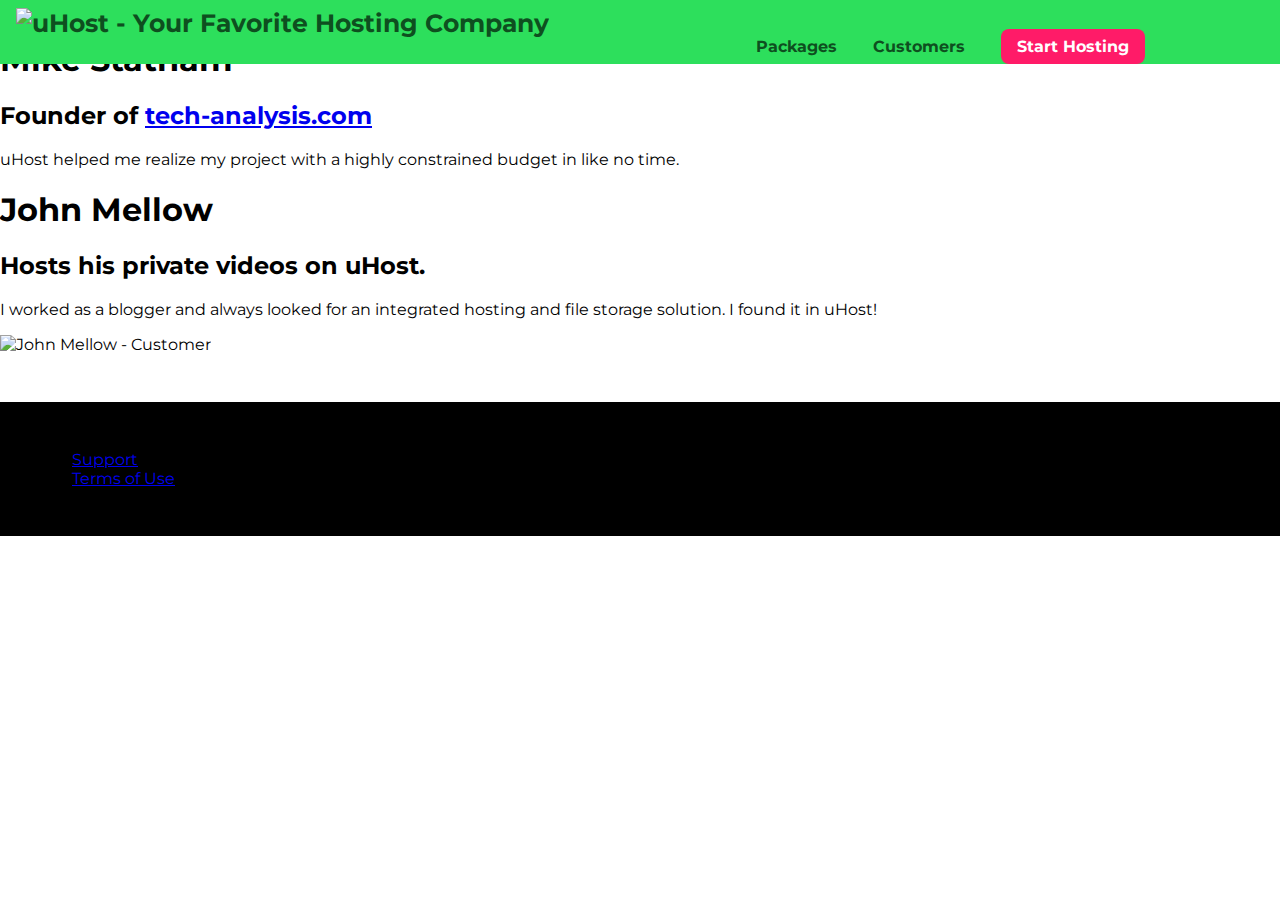
==== customers/index.html @ a6f51348 "103: Adding the Customers Page to our Website - -" ====
<!DOCTYPE html>
<html lang="en">

<head>
  <meta charset="UTF-8">
  <meta name="viewport" content="width=device-width, initial-scale=1.0">
  <meta http-equiv="X-UA-Compatible" content="ie=edge">
  <title>uHost Customers</title>
  <link rel="shortcut icon" href="../favicon.png">
  <link href="https://fonts.googleapis.com/css?family=Anton|Montserrat:400,700" rel="stylesheet">
  <link rel="stylesheet" href="../shared.css">
  <link rel="stylesheet" href="customers.css">
</head>

<body>
  <header class="main-header">  
    <div>
      <a href="../index.html" class="main-header__brand" > 
        <img src="../images/uhost-icon.png" alt="uHost - Your Favorite Hosting Company">
      </a>  
    </div>  
    <nav class="main-nav">
      <ul class="main-nav__items">
        <li class="main-nav__item">
          <a href="../packages/index.html">Packages</a>
        </li> 
        <li class="main-nav__item">
          <a href="../customers/index.html">Customers</a>
        </li>
        <li class="main-nav__item main-nav__item--cta">
          <a href="../start-hosting/index.html">Start Hosting</a>
        </li>
      </ul>
    </nav>
  </header>

  <main>
    <div>
      <div class="testimonial" id="customer-1">
        <div class="testimonial__image-container">
          <img src="../images/customer-1.jpg" alt="Mike Statham - Customer" class="testimonial__image">
        </div>
        <div class="testimonial__info">
          <h1 class="testimonial__name">Mike Statham</h1>
          <h2 class="testimonial__subtitle">Founder of
            <a href="tech-analysis.com">tech-analysis.com</a>
          </h2>
          <p class="testimonial__text">uHost helped me realize my project with a highly constrained budget in like no
            time.</p>
        </div>
      </div>
      <div class="testimonial" id="customer-2">

        <div class="testimonial__info">
          <h1 class="testimonial__name">John Mellow</h1>
          <h2 class="testimonial__subtitle">Hosts his private videos on uHost.
          </h2>
          <p class="testimonial__text">I worked as a blogger and always looked for an integrated hosting and file
            storage solution. I found
            it in uHost!
          </p>
        </div>
        <div class="testimonial__image-container">
          <img src="../images/customer-2.jpg" alt="John Mellow - Customer" class="testimonial__image">
        </div>
      </div>
    </div>
  </main>
  <footer class="main-footer">
    <nav>
      <ul>
        <li>
          <a href="#">Support</a>
        </li>
        <li>
          <a href="#">Terms of Use</a>
        </li>
      </ul>
    </nav>
  </footer>
</body>

</html>
---- shared.css ----
@import url('https://fonts.googleapis.com/css2?family=Anton&display=swap');
@import url('https://fonts.googleapis.com/css2?family=Montserrat&display=swap');
@import url('https://fonts.googleapis.com/css2?family=Montserrat:wght@700&display=swap');

* {
    box-sizing: border-box;
}

body {
    font-family: 'Montserrat', sans-serif;
    margin: 0;
}

.main-header {
    width: 100%;
    background: #2ddf5c;
    padding: 8px 16px;
    position: fixed;
    top: 0;
    left: 0;
    z-index: 1;
}

.main-header > div {
    display: inline-block;
    vertical-align: middle;
}

.main-header__brand {
    color: #0e4f1f;
    text-decoration: none;
    font-weight: bold;
    font-size: 25px;
    height: 22px;
    display: inline-block;
}

.main-header__brand img {
    height: 100%;
}

.main-nav {
    display: inline-block;
    text-align: right;
    width: calc(100% - 103px);
    vertical-align: middle;
}

.main-nav__items {
    margin: 0;
    list-style: none;
}

.main-nav__item {
    display: inline-block;
    margin: 0 16px;
}

.main-nav__item > a {
    text-decoration: none;
    color: #0e4f1f;
    font-weight: bold;
    padding: 3px 0;
}

.main-nav__item > a:hover,
.main-nav__item > a:active {
    color: white;
    border-bottom: 5px solid white;
}

.main-nav__item--cta > a {
    color: white;
    background-color: #ff1b68;
    padding: 8px 16px;
    border-radius: 8px;
}

.main-nav__item--cta > a:hover,
.main-nav__item--cta > a:active {
    border-bottom: none;
    color: #ff1b68;
    background-color: white;
}

.main-footer {
    background: black;
    padding: 32px;
    margin-top: 48px;
}

.main-footer__links {
    text-align: center;
    list-style: none;
    margin: 0;
    padding: 0;
}

.main-footer__link {
    display: inline-block;
    margin: 0 16px;
}

.main-footer__link > a {
    color: white;
    text-decoration: none;
}

.main-footer__link > a:hover,
.main-footer__link > a:active {
    color: #ccc;
}

.button {
    background-color: #0e4f1f;
    color: white;
    font: inherit;
    border: 1.5px solid #0e4f1f;
    padding: 8px;
    border-radius: 8px; 
    font-weight: bold;
    cursor: pointer;
    margin-top: 8px;
}

.button:hover,
.button:active {
    background-color: white;
    color: #0e4f1f;
}

.button:focus {
    outline: none;
}
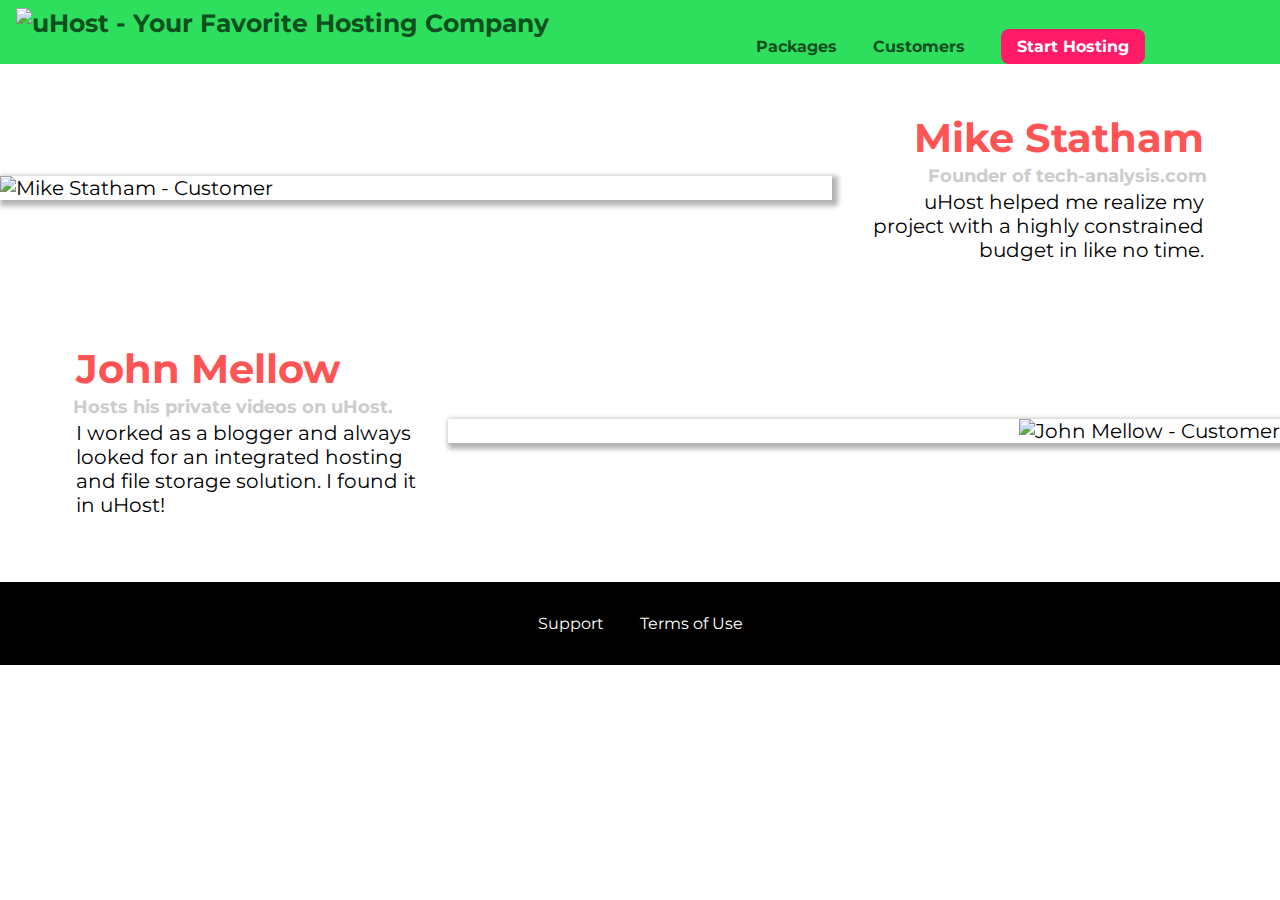
==== commit 9463b79a: "104: Working on the Image Layout - vertical-align -" ====
--- a/customers/index.html
+++ b/customers/index.html
@@ -68,11 +68,11 @@
   </main>
   <footer class="main-footer">
     <nav>
-      <ul>
-        <li>
+      <ul class="main-footer__links">
+        <li class="main-footer__link">
           <a href="#">Support</a>
         </li>
-        <li>
+        <li class="main-footer__link">
           <a href="#">Terms of Use</a>
         </li>
       </ul>
--- a/customers/customers.css
+++ b/customers/customers.css
@@ -0,0 +1,65 @@
+.testimonial {
+    font-size: 20px;
+    margin: 48px 0;
+}
+
+.testimonial__list {
+    width: 80%;
+    margin: auto;
+}
+
+.testimonial:first-of-type {
+    margin-top: 96px;
+}
+
+.testimonial__image-container {
+    width: 65%;
+    display: inline-block;
+    vertical-align: middle;
+    box-shadow: 3px 3px 5px 3px rgba(0, 0, 0, 0.3);
+}
+
+.testimonial__image {
+    width: 100%;
+    vertical-align: top;
+}
+
+.testimonial__info {
+    text-align: right;
+    padding: 14px;
+    display: inline-block;
+    vertical-align: middle;
+    width: 30%
+}
+
+#customer-2.testimonial {
+    text-align: right;
+}
+
+#customer-2 .testimonial__info {
+    text-align: left;
+}
+
+.testimonial__name {
+    margin: 3px;
+    color: #ff5454;
+}
+
+.testimonial__subtitle {
+    margin: 0;
+    font-size: 18px;
+    color: #ccc;
+}
+
+.testimonial__subtitle a {
+    color: inherit;
+    text-decoration: none;
+}
+
+.testimonial__subtitle a:hover, .testimonial__subtitle a:active {
+    color: #7a7a7a;
+}
+
+.testimonial__text {
+    margin: 3px;
+}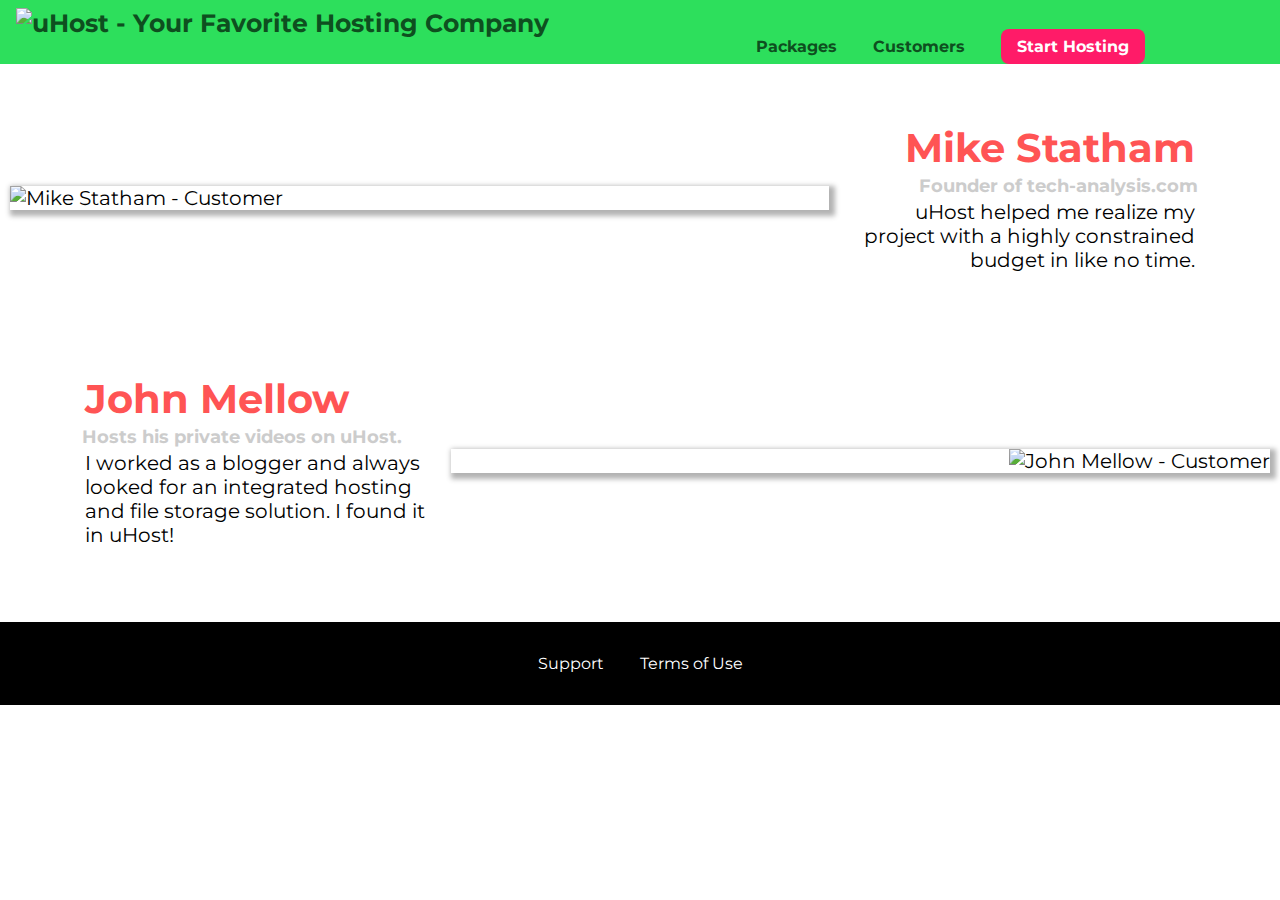
==== commit 3dcd737a: "119: Fixing the Height 100% Issue - -" ====
--- a/customers/index.html
+++ b/customers/index.html
@@ -13,6 +13,8 @@
 </head>
 
 <body>
+  <div class="backdrop"></div>
+
   <header class="main-header">  
     <div>
       <a href="../index.html" class="main-header__brand" > 
--- a/shared.css
+++ b/shared.css
@@ -9,6 +9,17 @@
 body {
     font-family: 'Montserrat', sans-serif;
     margin: 0;
+}
+
+.backdrop {
+    position: fixed;
+    top: 0;
+    left: 0;
+    display: none;
+    z-index: 100;
+    width: 100%;
+    height: 100%;
+    background: rgba(0, 0, 0, 0.5);
 }
 
 .main-header {
--- a/customers/customers.css
+++ b/customers/customers.css
@@ -1,6 +1,7 @@
 .testimonial {
     font-size: 20px;
     margin: 48px 0;
+    padding: 10px;
 }
 
 .testimonial__list {
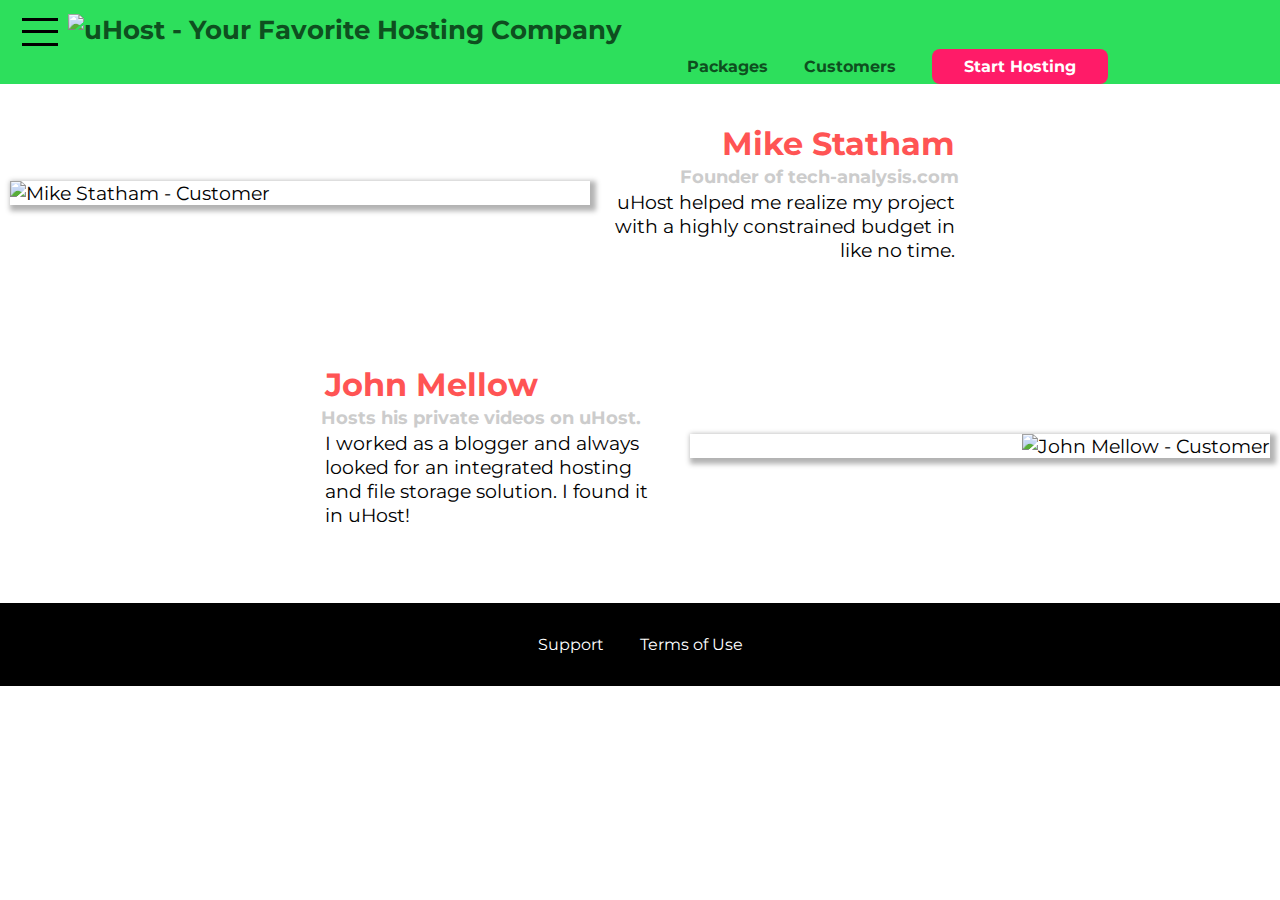
==== commit 56bdff46: "145: Understanding Hardware Pixels vs. Software Pixels - meta, viewport -" ====
--- a/customers/index.html
+++ b/customers/index.html
@@ -3,8 +3,8 @@
 
 <head>
   <meta charset="UTF-8">
+  <meta http-equiv="X-UA-Compatible" content="ie=edge">
   <meta name="viewport" content="width=device-width, initial-scale=1.0">
-  <meta http-equiv="X-UA-Compatible" content="ie=edge">
   <title>uHost Customers</title>
   <link rel="shortcut icon" href="../favicon.png">
   <link href="https://fonts.googleapis.com/css?family=Anton|Montserrat:400,700" rel="stylesheet">
@@ -15,17 +15,22 @@
 <body>
   <div class="backdrop"></div>
 
-  <header class="main-header">  
+  <header class="main-header">
     <div>
-      <a href="../index.html" class="main-header__brand" > 
+      <button class="toggle-button">
+        <span class="toggle-button__bar"></span>
+        <span class="toggle-button__bar"></span>
+        <span class="toggle-button__bar"></span>
+      </button>
+      <a href="../index.html" class="main-header__brand">
         <img src="../images/uhost-icon.png" alt="uHost - Your Favorite Hosting Company">
-      </a>  
-    </div>  
+      </a>
+    </div>
     <nav class="main-nav">
       <ul class="main-nav__items">
         <li class="main-nav__item">
           <a href="../packages/index.html">Packages</a>
-        </li> 
+        </li>
         <li class="main-nav__item">
           <a href="../customers/index.html">Customers</a>
         </li>
@@ -35,6 +40,20 @@
       </ul>
     </nav>
   </header>
+
+  <nav class="mobile-nav">
+    <ul class="mobile-nav__items">
+      <li class="mobile-nav__item">
+        <a href="../packages/index.html">Packages</a>
+      </li>
+      <li class="mobile-nav__item">
+        <a href="index.html">Customers</a>
+      </li>
+      <li class="mobile-nav__item mobile-nav__item--cta">
+        <a href="../start-hosting/index.html">Start Hosting</a>
+      </li>
+    </ul>
+  </nav>
 
   <main>
     <div>
@@ -80,6 +99,7 @@
       </ul>
     </nav>
   </footer>
+  <script src="../shared.js"></script>
 </body>
 
 </html>--- a/shared.css
+++ b/shared.css
@@ -1,7 +1,6 @@
 @import url('https://fonts.googleapis.com/css2?family=Anton&display=swap');
 @import url('https://fonts.googleapis.com/css2?family=Montserrat&display=swap');
 @import url('https://fonts.googleapis.com/css2?family=Montserrat:wght@700&display=swap');
-
 * {
     box-sizing: border-box;
 }
@@ -9,6 +8,53 @@
 body {
     font-family: 'Montserrat', sans-serif;
     margin: 0;
+}
+
+.modal {
+    position: fixed;
+    display: none;
+    z-index: 200;
+    top: 20%;
+    left: 30%;
+    width: 40%;
+    background: white;
+    padding: 1rem;
+    border: 1px solid #ccc;
+    box-shadow: 1px 1px 1px rgba(0, 0, 0, 0.5);
+}
+
+.modal__title {
+    text-align: center;
+    margin: 0 0 1rem 0;
+}
+
+.modal__actions {
+    text-align: center;
+}
+
+.modal__action {
+    border: 1px solid #0e4f1f;
+    background: #0e4f1f;
+    text-decoration: none;
+    color: white;
+    font: inherit;
+    padding: 0.5rem 1rem;
+    cursor: pointer;
+}
+
+.modal__action:hover, .modal__action:active {
+    background: #2ddf5c;
+    border-color: #2ddf5c;
+}
+
+.modal__action--negative {
+    background: red;
+    border-color: red;
+}
+
+.modal__action--negative:hover, .modal__action--negative:active {
+    background: #ff5454;
+    border-color: #ff5454;
 }
 
 .backdrop {
@@ -17,33 +63,56 @@
     left: 0;
     display: none;
     z-index: 100;
-    width: 100%;
-    height: 100%;
+    width: 100vw;
+    height: 100vh;
     background: rgba(0, 0, 0, 0.5);
 }
 
 .main-header {
     width: 100%;
     background: #2ddf5c;
-    padding: 8px 16px;
+    padding: 0.5rem 1rem;
     position: fixed;
     top: 0;
     left: 0;
     z-index: 1;
 }
 
-.main-header > div {
-    display: inline-block;
-    vertical-align: middle;
+.main-header>div {
+    display: inline-block;
+    vertical-align: middle;
+}
+
+.toggle-button {
+    width: 3rem;
+    background: transparent;
+    border: none;
+    cursor: pointer;
+    padding-top: 0;
+    padding-bottom: 0;
+    vertical-align: middle;
+}
+
+.toggle-button:focus {
+    outline: none;
+}
+
+.toggle-button__bar {
+    width: 100%;
+    height: 3px;
+    background: black;
+    display: block;
+    margin: 0.6rem 0;
 }
 
 .main-header__brand {
     color: #0e4f1f;
     text-decoration: none;
     font-weight: bold;
-    font-size: 25px;
-    height: 22px;
-    display: inline-block;
+    font-size: 1.6rem;
+    height: 36px;
+    display: inline-block;
+    vertical-align: middle;
 }
 
 .main-header__brand img {
@@ -53,7 +122,7 @@
 .main-nav {
     display: inline-block;
     text-align: right;
-    width: calc(100% - 103px);
+    width: calc(100% - 140px);
     vertical-align: middle;
 }
 
@@ -64,40 +133,66 @@
 
 .main-nav__item {
     display: inline-block;
-    margin: 0 16px;
-}
-
-.main-nav__item > a {
+    margin: 0 1rem;
+}
+
+.main-nav__item>a, .mobile-nav__item>a {
     text-decoration: none;
     color: #0e4f1f;
     font-weight: bold;
     padding: 3px 0;
 }
 
-.main-nav__item > a:hover,
-.main-nav__item > a:active {
+.main-nav__item>a:hover, .main-nav__item>a:active {
     color: white;
     border-bottom: 5px solid white;
 }
 
-.main-nav__item--cta > a {
+.main-nav__item--cta>a, .mobile-nav__item--cta>a {
     color: white;
     background-color: #ff1b68;
-    padding: 8px 16px;
-    border-radius: 8px;
-}
-
-.main-nav__item--cta > a:hover,
-.main-nav__item--cta > a:active {
+    padding: 0.5rem 2rem;
+    border-radius: 0.5rem;
+}
+
+.main-nav__item--cta>a:hover, .main-nav__item--cta>a:active, .mobile-nav__item--cta>a:hover, .mobile-nav__item--cta>a:active {
     border-bottom: none;
     color: #ff1b68;
     background-color: white;
 }
 
+.mobile-nav {
+    display: none;
+    position: fixed;
+    z-index: 101;
+    top: 0;
+    left: 0;
+    background: white;
+    width: 80%;
+    height: 100vh;
+}
+
+.mobile-nav__items {
+    width: 90%;
+    height: 100%;
+    list-style: none;
+    margin: 10% auto;
+    padding: 0;
+    text-align: center;
+}
+
+.mobile-nav__item {
+    margin: 1rem 0;
+}
+
+.mobile-nav__item a {
+    font-size: 1.5rem;
+}
+
 .main-footer {
     background: black;
-    padding: 32px;
-    margin-top: 48px;
+    padding: 2rem;
+    margin-top: 3rem;
 }
 
 .main-footer__links {
@@ -112,13 +207,12 @@
     margin: 0 16px;
 }
 
-.main-footer__link > a {
-    color: white;
-    text-decoration: none;
-}
-
-.main-footer__link > a:hover,
-.main-footer__link > a:active {
+.main-footer__link>a {
+    color: white;
+    text-decoration: none;
+}
+
+.main-footer__link>a:hover, .main-footer__link>a:active {
     color: #ccc;
 }
 
@@ -127,15 +221,14 @@
     color: white;
     font: inherit;
     border: 1.5px solid #0e4f1f;
-    padding: 8px;
-    border-radius: 8px; 
+    padding: 0.5rem;
+    border-radius: 0.5rem;
     font-weight: bold;
     cursor: pointer;
-    margin-top: 8px;
-}
-
-.button:hover,
-.button:active {
+    margin-top: 0.5rem;
+}
+
+.button:hover, .button:active {
     background-color: white;
     color: #0e4f1f;
 }
@@ -143,3 +236,7 @@
 .button:focus {
     outline: none;
 }
+
+.open {
+    display: block !important;
+}--- a/customers/customers.css
+++ b/customers/customers.css
@@ -1,6 +1,6 @@
 .testimonial {
-    font-size: 20px;
-    margin: 48px 0;
+    font-size: 1.2rem;
+    margin: 3rem 0;
     padding: 10px;
 }
 
@@ -10,11 +10,12 @@
 }
 
 .testimonial:first-of-type {
-    margin-top: 96px;
+    margin-top: 6rem;
 }
 
 .testimonial__image-container {
     width: 65%;
+    max-width: 580px;
     display: inline-block;
     vertical-align: middle;
     box-shadow: 3px 3px 5px 3px rgba(0, 0, 0, 0.3);
@@ -27,7 +28,7 @@
 
 .testimonial__info {
     text-align: right;
-    padding: 14px;
+    padding: 0.9rem;
     display: inline-block;
     vertical-align: middle;
     width: 30%
@@ -42,13 +43,14 @@
 }
 
 .testimonial__name {
-    margin: 3px;
+    margin: 0.2rem;
     color: #ff5454;
+    font-size: 2rem;
 }
 
 .testimonial__subtitle {
     margin: 0;
-    font-size: 18px;
+    font-size: 1.1rem;
     color: #ccc;
 }
 
@@ -62,5 +64,5 @@
 }
 
 .testimonial__text {
-    margin: 3px;
+    margin: 0.2rem;
 }